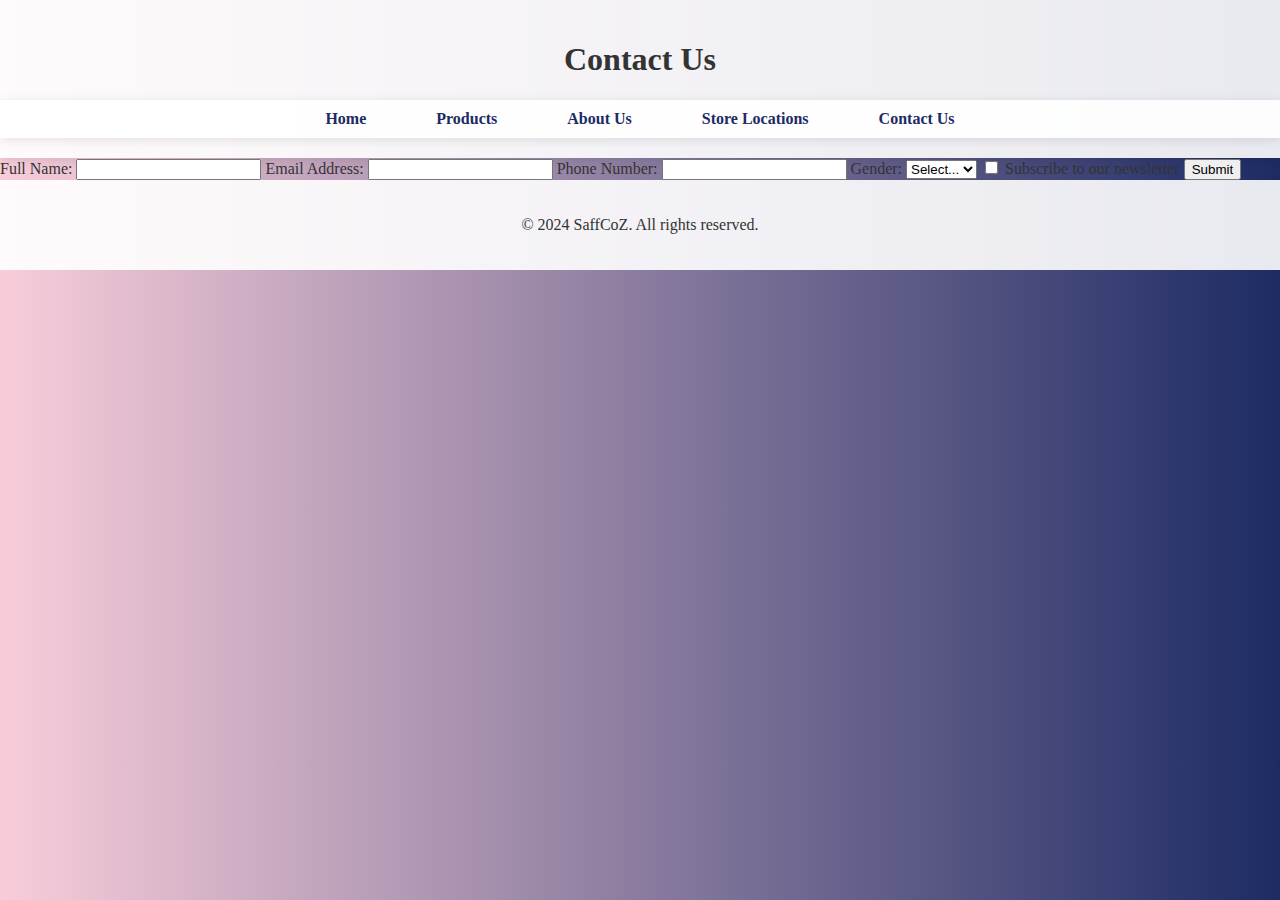
==== view/contact.html @ b210ac25 "Udah bikin most layouts, home dan products page" ====
<!DOCTYPE html>
<html lang="en">
<head>
    <meta charset="UTF-8">
    <meta name="viewport" content="width=device-width, initial-scale=1.0">
    <link rel="stylesheet" href="../css/styles.css">
    <title>SaffCoZ - Contact Us</title>
</head>
<body>
    <header>
        <h1>Contact Us</h1>
        <nav>
            <ul class="navbar">
                <li><a href="index.html">Home</a></li>
                <li><a href="products.html">Products</a></li>
                <li><a href="about.html">About Us</a></li>
                <li><a href="store.html">Store Locations</a></li>
                <li><a href="contact.html">Contact Us</a></li>
            </ul>
        </nav>
    </header>
    <main>
        <section class="contact-form">
            <form id="contactForm">
                <label for="name">Full Name:</label>
                <input type="text" id="name" required>
                
                <label for="email">Email Address:</label>
                <input type="email" id="email" required>
                
                <label for="phone">Phone Number:</label>
                <input type="tel" id="phone" required>
                
                <label for="gender">Gender:</label>
                <select id="gender" required>
                    <option value="">Select...</option>
                    <option value="male">Male</option>
                    <option value="female">Female</option>
                    <option value="other">Other</option>
                </select>
                
                <label>
                    <input type="checkbox" id="news" required> Subscribe to our newsletter
                </label>
                
                <button type="submit">Submit</button>
            </form>
            <div id="formMessage"></div>
        </section>
    </main>
    <footer>
        <p>&copy; 2024 SaffCoZ. All rights reserved.</p>
    </footer>
    <script src="../js/script.js"></script>
</body>
</html>
---- css/styles.css ----
/* General Styles */
    body {
        font-family: 'Georgia', 'Garamond', 'Times New Roman', serif; /* Menggunakan font sistem */
        font-size: 16px; /* Ukuran font default */
        margin: 0;
        padding: 0;
        background: linear-gradient(to right, #f8cdda, #1d2b64);
        color: #333;
        display: flex;
        flex-direction: column;
        min-height: 100vh; /* Memastikan footer tetap di bawah */
    }

    h1, h2, h3 {
        font-family: 'Baskerville', serif; /* Menggunakan Baskerville untuk heading */
    }

    header {
        background: rgba(255, 255, 255, 0.9);
        color: #333;
        padding: 20px 0;
        text-align: center;
        box-shadow: 0 2px 10px rgba(0, 0, 0, 0.1);
    }

    /* Navbar Styles */
    nav {
        background-color: rgba(255, 255, 255, 0.9); /* Background with slight transparency */
        box-shadow: 0 2px 10px rgba(0, 0, 0, 0.1); /* Subtle shadow for depth */
        padding: 10px 0; /* Padding for the navbar */
    }

    nav ul {
        list-style: none; /* Remove default list styles */
        padding: 0; /* Remove padding */
        margin: 0; /* Remove margin */
        display: flex; /* Use flexbox for horizontal layout */
        justify-content: center; /* Center the items */
    }

    nav ul li {
        margin: 0 20px; /* Space between items */
    }

    nav ul li a {
        text-decoration: none; /* Remove underline */
        color: #1d2b64; /* Text color */
        font-weight: bold; /* Bold text */
        padding: 10px 15px; /* Padding for clickable area */
        border-radius: 5px; /* Rounded corners */
        transition: background-color 0.3s, color 0.3s; /* Smooth transition for hover effects */
    }

    nav ul li a:hover {
        background-color: #f8cdda; /* Background color on hover */
        color: #1d2b64; /* Text color on hover */
        box-shadow: 0 4px 15px rgba(0, 0, 0, 0.2); /* Shadow effect on hover */
    }

    .banner {
        text-align: center;
        margin: 40px 0;
        padding: 20px;
        border-radius: 10px;
        box-shadow: 0 4px 10px rgba(0, 0, 0, 0.2);
        background: transparent; /* Removed white background */
    }

    .banner h2 {
        font-family: 'Playfair Display', serif; /* Heading font */
        font-size: 2.5em;
        margin-bottom: 20px;
        animation: fadeIn 1s ease-in-out;
    }

    .banner-images {
        display: flex;
        justify-content: center;
        flex-wrap: wrap;
        gap: 20px; /* Space between images */
    }

    .banner-item {
        flex: 1 1 30%; /* Responsive sizing */
        max-width: 280px; /* Limit max width */
        text-align: center;
        padding: 15px;
        background: rgba(255, 255, 255, 0.9); /* Light background for items */
        border-radius: 10px;
        box-shadow: 0 2px 5px rgba(0, 0, 0, 0.1);
        transition: transform 0.3s;
    }

    .banner-item:hover {
        transform: translateY(-5px);
    }

    .banner-image {
        width: 100%;
        border-radius: 10px;
        box-shadow: 0 4px 10px rgba(0, 0, 0, 0.2);
        transition: transform 0.3s, box-shadow 0.3s;
    }

    .banner-image:hover {
        transform: scale(1.05);
        box-shadow: 0 8px 20px rgba(0, 0, 0, 0.3);
    }

    .bestsellers {
        text-align: center;
        margin: 40px 0;
    }

    .bestseller-items {
        display: flex;
        justify-content: center;
        flex-wrap: wrap;
        gap: 20px; /* Space between products */
    }

    .product {
        flex: 1 1 200px; /* Responsive sizing */
        max-width: 220px; /* Limit max width */
        text-align: center;
        transition: transform 0.3s, box-shadow 0.3s;
        border-radius: 10px;
        overflow: hidden;
        background: #fff;
        box-shadow: 0 4px 10px rgba(0, 0, 0, 0.1);
        padding: 15px;
    }

    .product:hover {
        transform: translateY(-5px);
        box-shadow: 0 8px 20px rgba(0, 0, 0, 0.2);
    }

    .product-image {
        width: 100%;
        border-bottom: 2px solid #f8cdda;
        border-radius: 10px;
    }

    .product-name {
        font-family: 'Playfair Display', serif; /* Use a serif font for product names */
        font-size: 1.5em; /* Larger font size for product names */
        margin: 10px 0 5px; /* Margin for spacing */
    }

    .product-description {
        font-family: 'Lora', serif; /* Use a serif font for descriptions */
        font-size: 1em; /* Standard font size for descriptions */
        color: #666; /* Slightly lighter color for descriptions */
    }

    footer {
        text-align: center;
        padding: 20px 0;
        background: rgba(255, 255, 255, 0.9);
        position: relative;
        bottom: 0;
        width: 100%;
    }

    /* Animations */
    @keyframes fadeIn {
        from {
            opacity: 0;
            transform: translateY(-20px);
        }
        to {
            opacity: 1;
            transform: translateY(0);
        }
    }

    /* Media Queries */
    @media screen and (max-width: 768px) {
        .banner-images {
            flex-direction: column; /* Stack images on smaller screens */
            align-items: center;
        }
        .banner-item {
            max-width: 90%; /* Adjust max width for smaller screens */
        }
        .bestsellers {
            flex-direction: column; /* Stack products on smaller screens */
            align-items: center;
        }
    }

    /* Typing Animation */
    .typing-animation {
        display: inline-block;
        border-right: 2px solid #333; /* Cursor effect */
        animation: blink 0.7s step-end infinite; /* Blinking cursor */
    }

    @keyframes blink {
        0%, 100% {
            border-color: transparent;
        }
        50% {
            border-color: #333;
        }
    }

/* Product Page Styles */
.product-section {
    margin: 40px 0; /* Jarak antar section */
    text-align: center; /* Pusatkan teks */
}

.product-section h2 {
    font-family: 'Playfair Display', serif; /* Font untuk judul section */
    font-size: 2em; /* Ukuran font judul */
    margin-bottom: 20px; /* Jarak bawah judul */
}

.product-list {
    display: flex; /* Gunakan flexbox untuk tata letak produk */
    justify-content: center; /* Pusatkan produk */
    flex-wrap: wrap; /* Biarkan produk membungkus ke baris berikutnya */
    gap: 20px; /* Jarak antar produk */
}

.product {
    flex: 1 1 200px; /* Ukuran responsif */
    max-width: 300px; /* Lebar maksimum produk */
    text-align: center; /* Pusatkan teks dalam produk */
    transition: transform 0.3s, box-shadow 0.3s; /* Transisi halus untuk hover */
    border-radius: 10px; /* Sudut membulat */
    overflow: hidden; /* Sembunyikan overflow */
    background: #fff; /* Latar belakang putih */
    box-shadow: 0 4px 10px rgba(0, 0, 0, 0.1); /* Bayangan produk */
    padding: 15px; /* Padding dalam produk */
}

.product:hover {
    transform: translateY(-5px); /* Efek hover */
    box-shadow: 0 8px 20px rgba(0, 0, 0, 0.2); /* Bayangan lebih dalam saat hover */
}

.product-image {
    width: 100%; /* Lebar gambar 100% */
    border-bottom: 2px solid #f8cdda; /* Garis bawah */
    border-radius: 10px; /* Sudut membulat */
}

.product-name {
    font-family: 'Playfair Display', serif; /* Font untuk nama produk */
    font-size: 1.5em; /* Ukuran font nama produk */
    margin: 10px 0 5px; /* Margin untuk nama produk */
}

.product-description {
    font-family: 'Lora', serif; /* Font untuk deskripsi produk */
    font-size: 1em; /* Ukuran font deskripsi */
    color: #666; /* Warna deskripsi */
}

/* Media Queries untuk Responsivitas */
@media screen and (max-width: 768px) {
    .product-list {
        flex-direction: column; /* Stack produk pada layar kecil */
        align-items: center; /* Pusatkan produk */
    }
}

/*Show image*/
/* Popup Styles */
.popup {
    display: none; /* Sembunyikan popup secara default */
    position: fixed; /* Tetap di posisi tetap */
    top: 0;
    left: 0;
    width: 100%;
    height: 100%;
    background-color: rgba(0, 0, 0, 0.8); /* Latar belakang hitam dengan transparansi */
    justify-content: center; /* Pusatkan konten */
    align-items: center; /* Pusatkan konten */
    z-index: 1000; /* Pastikan popup di atas elemen lain */
}

.popup-image {
    max-width: 90%; /* Lebar maksimum gambar */
    max-height: 90%; /* Tinggi maksimum gambar */
    border-radius: 10px; /* Sudut membulat */
}
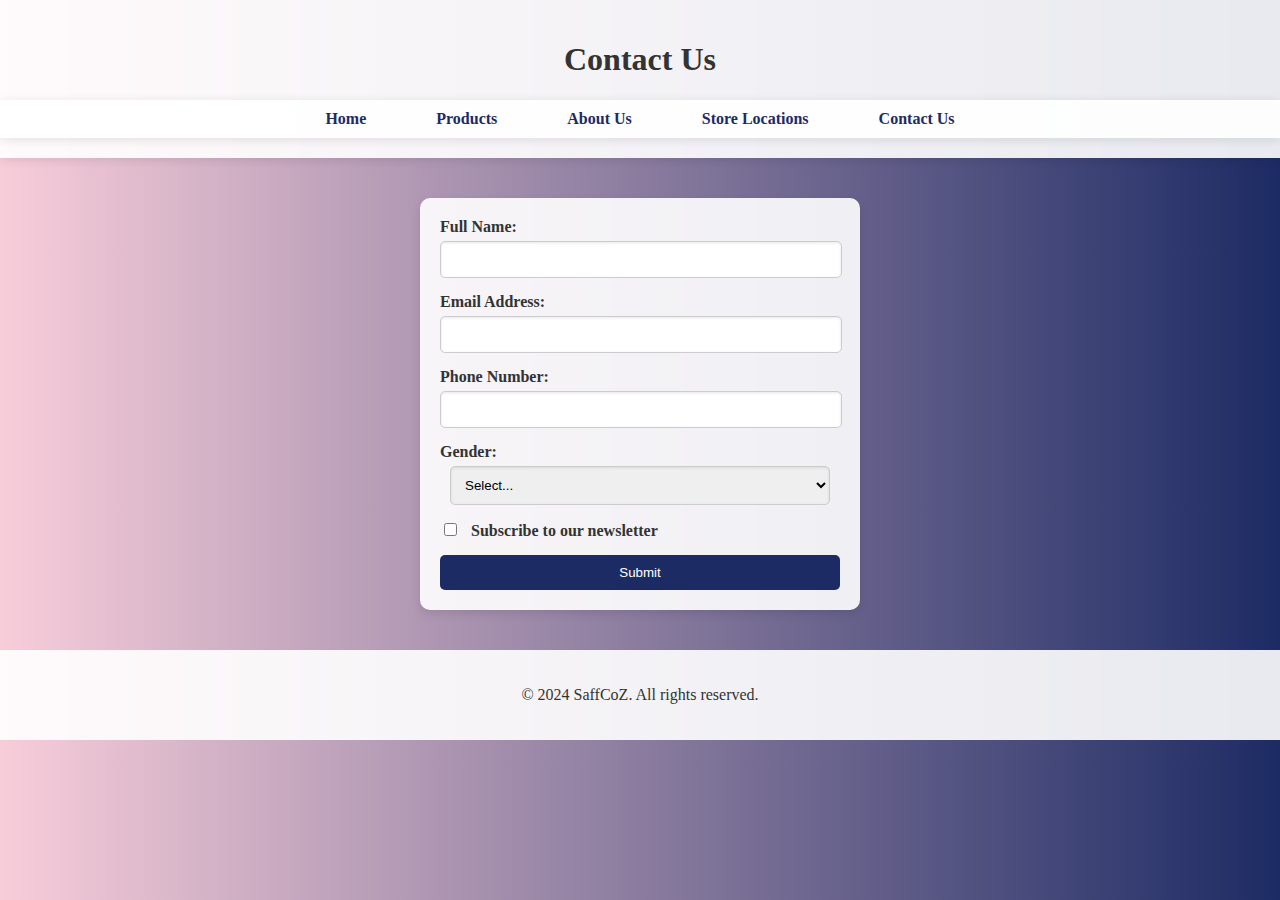
==== commit 9aef3337: "Nambahin contact us page" ====
--- a/view/contact.html
+++ b/view/contact.html
@@ -3,7 +3,7 @@
 <head>
     <meta charset="UTF-8">
     <meta name="viewport" content="width=device-width, initial-scale=1.0">
-    <link rel="stylesheet" href="../css/styles.css">
+    <link rel="stylesheet" href="../css/styles.css"> 
     <title>SaffCoZ - Contact Us</title>
 </head>
 <body>
@@ -22,27 +22,36 @@
     <main>
         <section class="contact-form">
             <form id="contactForm">
-                <label for="name">Full Name:</label>
-                <input type="text" id="name" required>
-                
-                <label for="email">Email Address:</label>
-                <input type="email" id="email" required>
-                
-                <label for="phone">Phone Number:</label>
-                <input type="tel" id="phone" required>
-                
-                <label for="gender">Gender:</label>
-                <select id="gender" required>
-                    <option value="">Select...</option>
-                    <option value="male">Male</option>
-                    <option value="female">Female</option>
-                    <option value="other">Other</option>
-                </select>
-                
-                <label>
-                    <input type="checkbox" id="news" required> Subscribe to our newsletter
-                </label>
-                
+                <div class="form-group">
+                    <label for="name">Full Name:</label>
+                    <input type="text" id="name" required>
+                    <div class="error" id="nameError"></div>
+                </div>
+                <div class="form-group">
+                    <label for="email">Email Address:</label>
+                    <input type="email" id="email" required>
+                    <div class="error" id="emailError"></div>
+                </div>
+                <div class="form-group">
+                    <label for="phone">Phone Number:</label>
+                    <input type="tel" id="phone" required>
+                    <div class="error" id="phoneError"></div>
+                </div>
+                <div class="form-group">
+                    <label for="gender">Gender:</label>
+                    <select id="gender" required>
+                        <option value="">Select...</option>
+                        <option value="male">Male</option>
+                        <option value="female">Female</option>
+                        <option value="other">Other</option>
+                    </select>
+                    <div class="error" id="genderError"></div>
+                </div>
+                <div class="form-group">
+                    <label>
+                        <input type="checkbox" id="news" required> Subscribe to our newsletter
+                    </label>
+                </div>
                 <button type="submit">Submit</button>
             </form>
             <div id="formMessage"></div>
@@ -51,6 +60,6 @@
     <footer>
         <p>&copy; 2024 SaffCoZ. All rights reserved.</p>
     </footer>
-    <script src="../js/script.js"></script>
+    <script src="../js/scriptContact.js"></script>
 </body>
 </html>
--- a/css/styles.css
+++ b/css/styles.css
@@ -289,4 +289,70 @@
     border-radius: 10px; /* Sudut membulat */
 }
 
-
+/* Contact Form Styles */
+.contact-form {
+    background: rgba(255, 255, 255, 0.9);
+    padding: 20px;
+    border-radius: 10px;
+    box-shadow: 0 4px 10px rgba(0, 0, 0, 0.1);
+    width: 100%;
+    max-width: 400px;
+    margin: 40px auto; /* Center the form */
+}
+
+.form-group {
+    margin-bottom: 15px;
+}
+
+label {
+    display: block;
+    margin-bottom: 5px;
+    font-weight: bold; /* Bold labels */
+}
+
+input[type="text"],
+input[type="email"],
+input[type="tel"],
+select {
+    width: calc(100% - 20px); /* Full width minus padding */
+    padding: 10px;
+    border: 1px solid #ccc;
+    border-radius: 5px;
+    box-shadow: inset 0 1px 3px rgba(0, 0, 0, 0.1); /* Inner shadow for inputs */
+    margin: 0 auto; /* Center the input */
+    display: block; /* Ensure inputs are block elements */
+}
+
+input[type="checkbox"] {
+    margin-right: 10px;
+}
+
+.error {
+    color: red;
+    font-size: 0.9em;
+}
+
+button {
+    background-color: #1d2b64;
+    color: white;
+    padding: 10px 15px;
+    border: none;
+    border-radius: 5px;
+    cursor: pointer;
+    width: 100%; /* Full width button */
+    transition: background-color 0.3s;
+}
+
+button:hover {
+    background-color: #f8cdda;
+    color: #1d2b64;
+}
+
+footer {
+    text-align: center;
+    padding: 20px 0;
+    background: rgba(255, 255, 255, 0.9);
+    position: relative;
+    bottom: 0;
+    width: 100%;
+}
